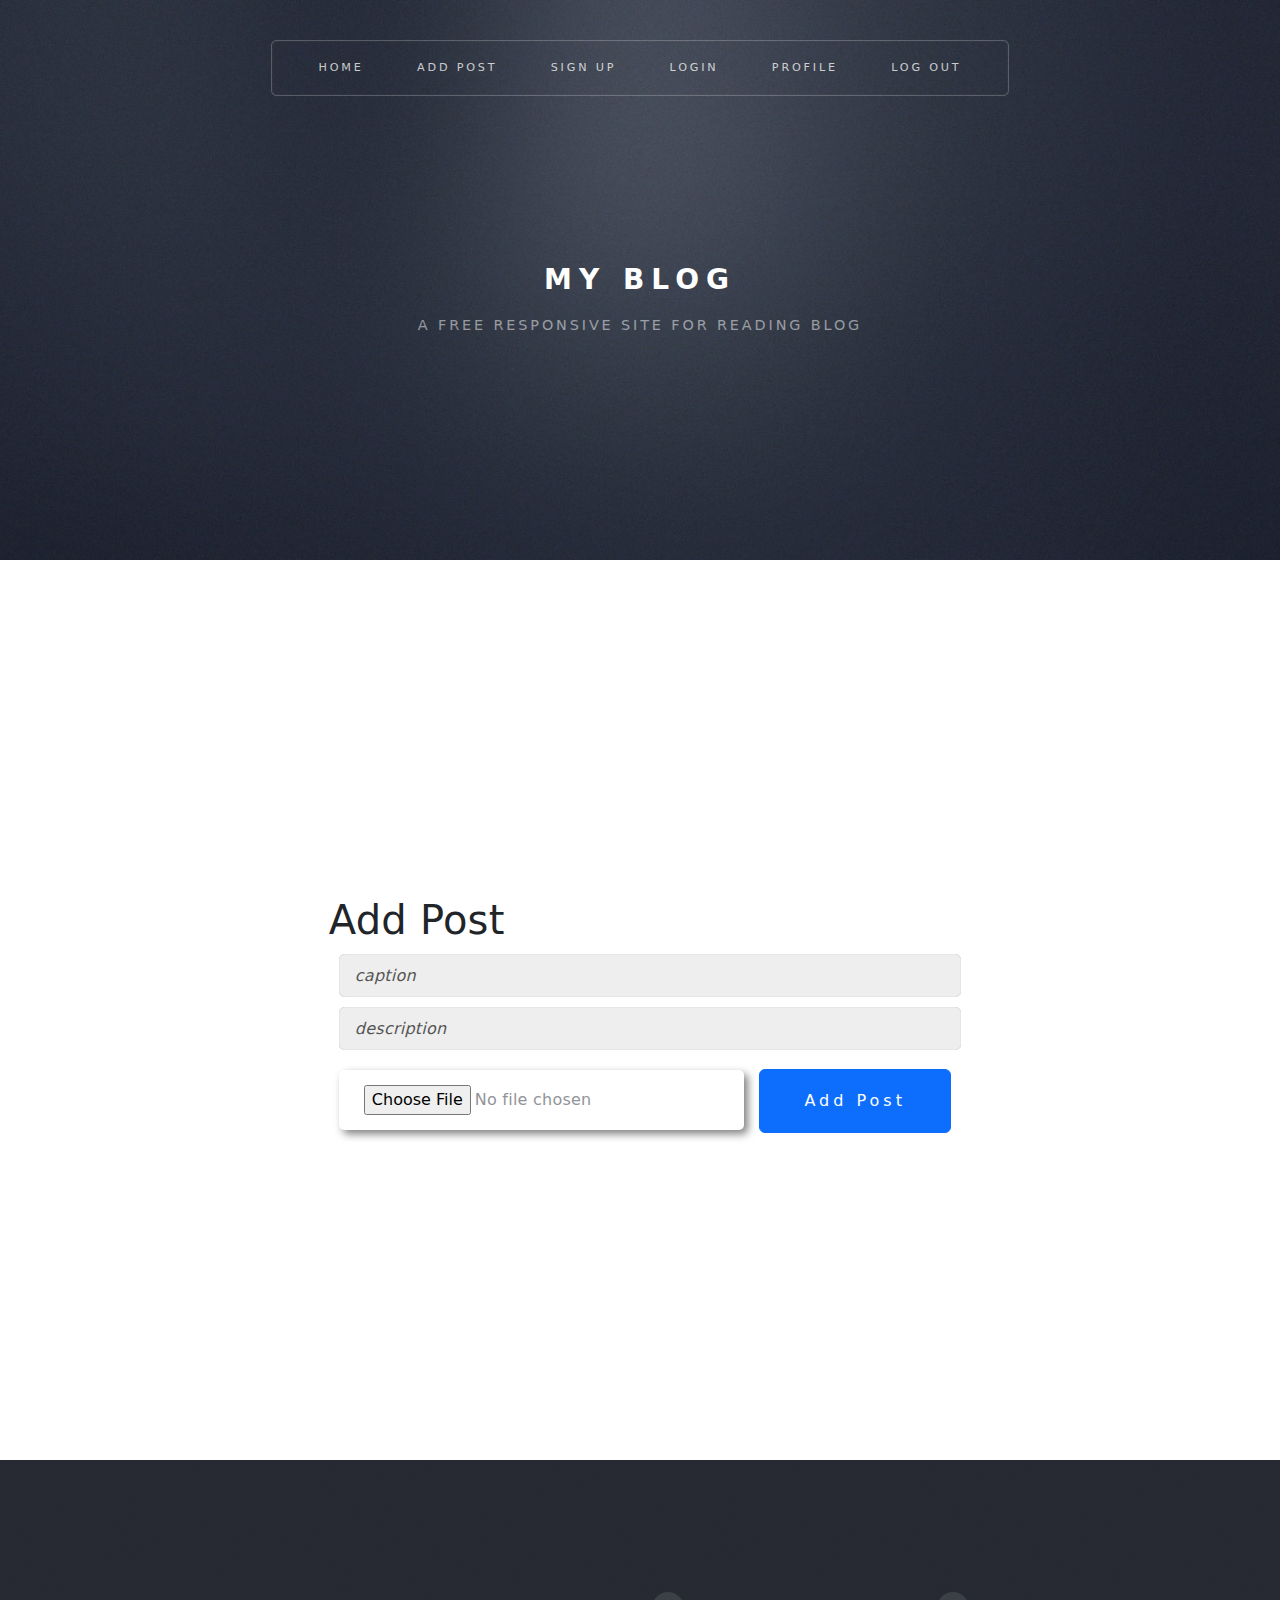
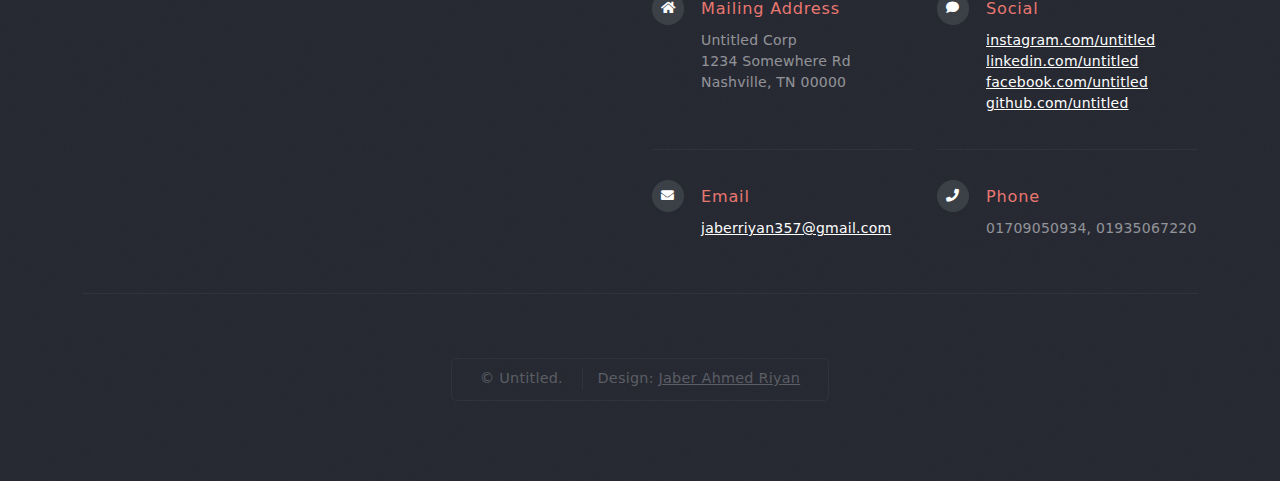
==== add_post.html @ 3e99bbb9 "changes" ====
<!DOCTYPE html>
<!--
	Escape Velocity by HTML5 UP
	html5up.net | @ajlkn
	Free for personal and commercial use under the CCA 3.0 license (html5up.net/license)
-->
<html>
  <head>
    <title>My Blog</title>
    <meta charset="utf-8" />
    <meta
      name="viewport"
      content="width=device-width, initial-scale=1, user-scalable=no"
    />
    <link rel="stylesheet" href="assets/css/main.css" />
    <link rel="icon" href="images/icon.png" />
    <link
      href="https://cdn.jsdelivr.net/npm/bootstrap@5/dist/css/bootstrap.min.css"
      rel="stylesheet"
      integrity="..."
    />
    <link rel="stylesheet" href="assets/css/login.css" />
  </head>
  <body class="homepage is-preload">
    <div id="page-wrapper">
      <!-- Header -->
      <section id="header" class="wrapper">
        <!-- Logo -->
        <div id="logo">
          <h1><a href="index.html">My Blog</a></h1>
          <p>A free responsive site For Reading blog</p>
        </div>

        <!-- Nav -->
        <!-- Nav -->
        <nav id="nav">
          <ul>
            <li class="current"><a href="index.html">Home</a></li>
            <li id="add-post-link"><a href="add_post.html">Add Post</a></li>
            <li id="signup-link"><a href="sign_up.html">Sign Up</a></li>
            <li id="login-link"><a href="./login.html">Login</a></li>
            <li id="login-link"><a href="./profile.html">Profile</a></li>
            <li id="logout-link"><a onclick="handlelogOu()" href="#">Log Out</a></li>
          </ul>
        </nav>
      </section>

      <div class="login-container">
        <div class="">
          <h1 class="title mt-5">Add Post</h1>
          <form action="">
            <input
              value=""
              id="caption"
              type="text"
              class="input"
              placeholder="caption"
              required
            />
            <input
              id="body"
              type="text"
              class="input"
              placeholder="description"
              required
              value=""
            />
            <input
              id="image"
              type="file"
              class="input"
              placeholder="post image"
              required
              value=""
            />
            <button onclick="add_post(event)" class="btn btn-primary">
                Add Post
            </button>
          </form>
        </div>
      </div>

      <!-- Footer -->
      <section id="footer" class="wrapper">
        <div class="container">
          <div class="row">
            <div class="col-6 col-12-medium"></div>
            <div class="col-6 col-12-medium">
              <!-- Contact -->
              <section class="feature-list small">
                <div class="row">
                  <div class="col-6 col-12-small">
                    <section>
                      <h3 class="icon solid fa-home">Mailing Address</h3>
                      <p>
                        Untitled Corp<br />
                        1234 Somewhere Rd<br />
                        Nashville, TN 00000
                      </p>
                    </section>
                  </div>
                  <div class="col-6 col-12-small">
                    <section>
                      <h3 class="icon solid fa-comment">Social</h3>
                      <p>
                        <a
                          target="_blank"
                          href="https://www.instagram.com/jaber_._riyan/"
                          >instagram.com/untitled</a
                        ><br />
                        <a
                          target="_blank"
                          href="https://www.linkedin.com/in/jaber-riyan-873329296/"
                          >linkedin.com/untitled</a
                        ><br />
                        <a
                          target="_blank"
                          href="https://web.facebook.com/profile.php?id=100072216951370"
                          >facebook.com/untitled</a
                        >
                        <a target="_blank" href="https://github.com/Jaber-riyan"
                          >github.com/untitled</a
                        >
                      </p>
                    </section>
                  </div>
                  <div class="col-6 col-12-small">
                    <section>
                      <h3 class="icon solid fa-envelope">Email</h3>
                      <p>
                        <a href="#">jaberriyan357@gmail.com</a>
                      </p>
                    </section>
                  </div>
                  <div class="col-6 col-12-small">
                    <section>
                      <h3 class="icon solid fa-phone">Phone</h3>
                      <p>01709050934, 01935067220</p>
                    </section>
                  </div>
                </div>
              </section>
            </div>
          </div>
          <div id="copyright">
            <ul>
              <li>&copy; Untitled.</li>
              <li>Design: <a href="">Jaber Ahmed Riyan</a></li>
            </ul>
          </div>
        </div>
      </section>
    </div>

    <!-- Scripts -->
    <script src="assets/js/jquery.min.js"></script>
    <script src="assets/js/jquery.dropotron.min.js"></script>
    <script src="assets/js/browser.min.js"></script>
    <script src="assets/js/breakpoints.min.js"></script>
    <script src="assets/js/util.js"></script>
    <script src="assets/js/main.js"></script>
    <script src="assets/js/app.js"></script>
    <script src="assets/js/logout.js"></script>
  </body>
</html>
---- assets/css/main.css ----
@import url("fontawesome-all.min.css");
@import url("https://fonts.googleapis.com/css?family=Source+Sans+Pro:400,400italic,700,900");

/*
	Escape Velocity by HTML5 UP
	html5up.net | @ajlkn
	Free for personal and commercial use under the CCA 3.0 license (html5up.net/license)
*/

html, body, div, span, applet, object,
iframe, h1, h2, h3, h4, h5, h6, p, blockquote,
pre, a, abbr, acronym, address, big, cite,
code, del, dfn, em, img, ins, kbd, q, s, samp,
small, strike, strong, sub, sup, tt, var, b,
u, i, center, dl, dt, dd, ol, ul, li, fieldset,
form, label, legend, table, caption, tbody,
tfoot, thead, tr, th, td, article, aside,
canvas, details, embed, figure, figcaption,
footer, header, hgroup, menu, nav, output, ruby,
section, summary, time, mark, audio, video {
	margin: 0;
	padding: 0;
	border: 0;
	font-size: 100%;
	font: inherit;
	vertical-align: baseline;}

article, aside, details, figcaption, figure,
footer, header, hgroup, menu, nav, section {
	display: block;}

body {
	line-height: 1;
}

ol, ul {
	list-style: none;
}

blockquote, q {
	quotes: none;
}

	blockquote:before, blockquote:after, q:before, q:after {
		content: '';
		content: none;
	}

table {
	border-collapse: collapse;
	border-spacing: 0;
}

body {
	-webkit-text-size-adjust: none;
}

mark {
	background-color: transparent;
	color: inherit;
}

input::-moz-focus-inner {
	border: 0;
	padding: 0;
}

input, select, textarea {
	-moz-appearance: none;
	-webkit-appearance: none;
	-ms-appearance: none;
	appearance: none;
}

/* Basic */

	@-ms-viewport {
		width: device-width;
	}

	html {
		box-sizing: border-box;
	}

	*, *:before, *:after {
		box-sizing: inherit;
	}

	body.is-preload *, body.is-preload *:before, body.is-preload *:after {
		-moz-animation: none !important;
		-webkit-animation: none !important;
		-ms-animation: none !important;
		animation: none !important;
		-moz-transition: none !important;
		-webkit-transition: none !important;
		-ms-transition: none !important;
		transition: none !important;
	}

	body, input, textarea, select {
		font-family: 'Source Sans Pro', sans-serif;
		font-weight: 400;
		color: #919499;
		font-size: 14pt;
		line-height: 1.75em;
		letter-spacing: 0.025em;
	}

	h1, h2, h3, h4, h5, h6 {
		font-weight: 700;
		color: #484d55;
	}

		h1 a, h2 a, h3 a, h4 a, h5 a, h6 a {
			color: inherit;
			text-decoration: none;
		}

	a {
		-moz-transition: color .25s ease-in-out;
		-webkit-transition: color .25s ease-in-out;
		-ms-transition: color .25s ease-in-out;
		transition: color .25s ease-in-out;
		text-decoration: underline;
		color: #717479;
	}

		a:hover {
			text-decoration: none;
		}

	strong, b {
		font-weight: 700;
		color: #484d55;
	}

	blockquote {
		border-left: solid 0.5em #ddd;
		padding: 1em 0 1em 2em;
		font-style: italic;
	}

	em, i {
		font-style: italic;
	}

	hr {
		border: 0;
		border-top: solid 1px #ddd;
		margin: 2em 0 2em 0;
	}

	sub {
		position: relative;
		top: 0.5em;
		font-size: 0.8em;
	}

	sup {
		position: relative;
		top: -0.5em;
		font-size: 0.8em;
	}

	.nobr {
		white-space: nowrap;
	}

	br.clear {
		clear: both;
	}

	p, ul, ol, dl, table, blockquote, form {
		margin-bottom: 2em;
	}

/* Container */

	.container {
		margin: 0 auto;
		max-width: 100%;
		width: 68em;
	}

		@media screen and (max-width: 1680px) {

			.container {
				width: 70em;
			}

		}

		@media screen and (max-width: 1280px) {

			.container {
				width: calc(100% - 100px);
			}

		}

		@media screen and (max-width: 980px) {

			.container {
				width: calc(100% - 100px);
			}

		}

		@media screen and (max-width: 736px) {

			.container {
				width: calc(100% - 40px);
			}

		}

/* Row */

	.row {
		display: flex;
		flex-wrap: wrap;
		box-sizing: border-box;
		align-items: stretch;
	}

		.row > * {
			box-sizing: border-box;
		}

		.row.gtr-uniform > * > :last-child {
			margin-bottom: 0;
		}

		.row.aln-left {
			justify-content: flex-start;
		}

		.row.aln-center {
			justify-content: center;
		}

		.row.aln-right {
			justify-content: flex-end;
		}

		.row.aln-top {
			align-items: flex-start;
		}

		.row.aln-middle {
			align-items: center;
		}

		.row.aln-bottom {
			align-items: flex-end;
		}

		.row > .imp {
			order: -1;
		}

		.row > .col-1 {
			width: 8.33333%;
		}

		.row > .off-1 {
			margin-left: 8.33333%;
		}

		.row > .col-2 {
			width: 16.66667%;
		}

		.row > .off-2 {
			margin-left: 16.66667%;
		}

		.row > .col-3 {
			width: 25%;
		}

		.row > .off-3 {
			margin-left: 25%;
		}

		.row > .col-4 {
			width: 33.33333%;
		}

		.row > .off-4 {
			margin-left: 33.33333%;
		}

		.row > .col-5 {
			width: 41.66667%;
		}

		.row > .off-5 {
			margin-left: 41.66667%;
		}

		.row > .col-6 {
			width: 50%;
		}

		.row > .off-6 {
			margin-left: 50%;
		}

		.row > .col-7 {
			width: 58.33333%;
		}

		.row > .off-7 {
			margin-left: 58.33333%;
		}

		.row > .col-8 {
			width: 66.66667%;
		}

		.row > .off-8 {
			margin-left: 66.66667%;
		}

		.row > .col-9 {
			width: 75%;
		}

		.row > .off-9 {
			margin-left: 75%;
		}

		.row > .col-10 {
			width: 83.33333%;
		}

		.row > .off-10 {
			margin-left: 83.33333%;
		}

		.row > .col-11 {
			width: 91.66667%;
		}

		.row > .off-11 {
			margin-left: 91.66667%;
		}

		.row > .col-12 {
			width: 100%;
		}

		.row > .off-12 {
			margin-left: 100%;
		}

		.row.gtr-0 {
			margin-top: 0px;
			margin-left: 0px;
		}

			.row.gtr-0 > * {
				padding: 0px 0 0 0px;
			}

			.row.gtr-0.gtr-uniform {
				margin-top: 0px;
			}

				.row.gtr-0.gtr-uniform > * {
					padding-top: 0px;
				}

		.row.gtr-25 {
			margin-top: -12.5px;
			margin-left: -12.5px;
		}

			.row.gtr-25 > * {
				padding: 12.5px 0 0 12.5px;
			}

			.row.gtr-25.gtr-uniform {
				margin-top: -12.5px;
			}

				.row.gtr-25.gtr-uniform > * {
					padding-top: 12.5px;
				}

		.row.gtr-50 {
			margin-top: -25px;
			margin-left: -25px;
		}

			.row.gtr-50 > * {
				padding: 25px 0 0 25px;
			}

			.row.gtr-50.gtr-uniform {
				margin-top: -25px;
			}

				.row.gtr-50.gtr-uniform > * {
					padding-top: 25px;
				}

		.row {
			margin-top: -50px;
			margin-left: -50px;
		}

			.row > * {
				padding: 50px 0 0 50px;
			}

			.row.gtr-uniform {
				margin-top: -50px;
			}

				.row.gtr-uniform > * {
					padding-top: 50px;
				}

		.row.gtr-150 {
			margin-top: -75px;
			margin-left: -75px;
		}

			.row.gtr-150 > * {
				padding: 75px 0 0 75px;
			}

			.row.gtr-150.gtr-uniform {
				margin-top: -75px;
			}

				.row.gtr-150.gtr-uniform > * {
					padding-top: 75px;
				}

		.row.gtr-200 {
			margin-top: -100px;
			margin-left: -100px;
		}

			.row.gtr-200 > * {
				padding: 100px 0 0 100px;
			}

			.row.gtr-200.gtr-uniform {
				margin-top: -100px;
			}

				.row.gtr-200.gtr-uniform > * {
					padding-top: 100px;
				}

		@media screen and (max-width: 1680px) {

			.row {
				display: flex;
				flex-wrap: wrap;
				box-sizing: border-box;
				align-items: stretch;
			}

				.row > * {
					box-sizing: border-box;
				}

				.row.gtr-uniform > * > :last-child {
					margin-bottom: 0;
				}

				.row.aln-left {
					justify-content: flex-start;
				}

				.row.aln-center {
					justify-content: center;
				}

				.row.aln-right {
					justify-content: flex-end;
				}

				.row.aln-top {
					align-items: flex-start;
				}

				.row.aln-middle {
					align-items: center;
				}

				.row.aln-bottom {
					align-items: flex-end;
				}

				.row > .imp-xlarge {
					order: -1;
				}

				.row > .col-1-xlarge {
					width: 8.33333%;
				}

				.row > .off-1-xlarge {
					margin-left: 8.33333%;
				}

				.row > .col-2-xlarge {
					width: 16.66667%;
				}

				.row > .off-2-xlarge {
					margin-left: 16.66667%;
				}

				.row > .col-3-xlarge {
					width: 25%;
				}

				.row > .off-3-xlarge {
					margin-left: 25%;
				}

				.row > .col-4-xlarge {
					width: 33.33333%;
				}

				.row > .off-4-xlarge {
					margin-left: 33.33333%;
				}

				.row > .col-5-xlarge {
					width: 41.66667%;
				}

				.row > .off-5-xlarge {
					margin-left: 41.66667%;
				}

				.row > .col-6-xlarge {
					width: 50%;
				}

				.row > .off-6-xlarge {
					margin-left: 50%;
				}

				.row > .col-7-xlarge {
					width: 58.33333%;
				}

				.row > .off-7-xlarge {
					margin-left: 58.33333%;
				}

				.row > .col-8-xlarge {
					width: 66.66667%;
				}

				.row > .off-8-xlarge {
					margin-left: 66.66667%;
				}

				.row > .col-9-xlarge {
					width: 75%;
				}

				.row > .off-9-xlarge {
					margin-left: 75%;
				}

				.row > .col-10-xlarge {
					width: 83.33333%;
				}

				.row > .off-10-xlarge {
					margin-left: 83.33333%;
				}

				.row > .col-11-xlarge {
					width: 91.66667%;
				}

				.row > .off-11-xlarge {
					margin-left: 91.66667%;
				}

				.row > .col-12-xlarge {
					width: 100%;
				}

				.row > .off-12-xlarge {
					margin-left: 100%;
				}

				.row.gtr-0 {
					margin-top: 0px;
					margin-left: 0px;
				}

					.row.gtr-0 > * {
						padding: 0px 0 0 0px;
					}

					.row.gtr-0.gtr-uniform {
						margin-top: 0px;
					}

						.row.gtr-0.gtr-uniform > * {
							padding-top: 0px;
						}

				.row.gtr-25 {
					margin-top: -12.5px;
					margin-left: -12.5px;
				}

					.row.gtr-25 > * {
						padding: 12.5px 0 0 12.5px;
					}

					.row.gtr-25.gtr-uniform {
						margin-top: -12.5px;
					}

						.row.gtr-25.gtr-uniform > * {
							padding-top: 12.5px;
						}

				.row.gtr-50 {
					margin-top: -25px;
					margin-left: -25px;
				}

					.row.gtr-50 > * {
						padding: 25px 0 0 25px;
					}

					.row.gtr-50.gtr-uniform {
						margin-top: -25px;
					}

						.row.gtr-50.gtr-uniform > * {
							padding-top: 25px;
						}

				.row {
					margin-top: -50px;
					margin-left: -50px;
				}

					.row > * {
						padding: 50px 0 0 50px;
					}

					.row.gtr-uniform {
						margin-top: -50px;
					}

						.row.gtr-uniform > * {
							padding-top: 50px;
						}

				.row.gtr-150 {
					margin-top: -75px;
					margin-left: -75px;
				}

					.row.gtr-150 > * {
						padding: 75px 0 0 75px;
					}

					.row.gtr-150.gtr-uniform {
						margin-top: -75px;
					}

						.row.gtr-150.gtr-uniform > * {
							padding-top: 75px;
						}

				.row.gtr-200 {
					margin-top: -100px;
					margin-left: -100px;
				}

					.row.gtr-200 > * {
						padding: 100px 0 0 100px;
					}

					.row.gtr-200.gtr-uniform {
						margin-top: -100px;
					}

						.row.gtr-200.gtr-uniform > * {
							padding-top: 100px;
						}

		}

		@media screen and (max-width: 1280px) {

			.row {
				display: flex;
				flex-wrap: wrap;
				box-sizing: border-box;
				align-items: stretch;
			}

				.row > * {
					box-sizing: border-box;
				}

				.row.gtr-uniform > * > :last-child {
					margin-bottom: 0;
				}

				.row.aln-left {
					justify-content: flex-start;
				}

				.row.aln-center {
					justify-content: center;
				}

				.row.aln-right {
					justify-content: flex-end;
				}

				.row.aln-top {
					align-items: flex-start;
				}

				.row.aln-middle {
					align-items: center;
				}

				.row.aln-bottom {
					align-items: flex-end;
				}

				.row > .imp-large {
					order: -1;
				}

				.row > .col-1-large {
					width: 8.33333%;
				}

				.row > .off-1-large {
					margin-left: 8.33333%;
				}

				.row > .col-2-large {
					width: 16.66667%;
				}

				.row > .off-2-large {
					margin-left: 16.66667%;
				}

				.row > .col-3-large {
					width: 25%;
				}

				.row > .off-3-large {
					margin-left: 25%;
				}

				.row > .col-4-large {
					width: 33.33333%;
				}

				.row > .off-4-large {
					margin-left: 33.33333%;
				}

				.row > .col-5-large {
					width: 41.66667%;
				}

				.row > .off-5-large {
					margin-left: 41.66667%;
				}

				.row > .col-6-large {
					width: 50%;
				}

				.row > .off-6-large {
					margin-left: 50%;
				}

				.row > .col-7-large {
					width: 58.33333%;
				}

				.row > .off-7-large {
					margin-left: 58.33333%;
				}

				.row > .col-8-large {
					width: 66.66667%;
				}

				.row > .off-8-large {
					margin-left: 66.66667%;
				}

				.row > .col-9-large {
					width: 75%;
				}

				.row > .off-9-large {
					margin-left: 75%;
				}

				.row > .col-10-large {
					width: 83.33333%;
				}

				.row > .off-10-large {
					margin-left: 83.33333%;
				}

				.row > .col-11-large {
					width: 91.66667%;
				}

				.row > .off-11-large {
					margin-left: 91.66667%;
				}

				.row > .col-12-large {
					width: 100%;
				}

				.row > .off-12-large {
					margin-left: 100%;
				}

				.row.gtr-0 {
					margin-top: 0px;
					margin-left: 0px;
				}

					.row.gtr-0 > * {
						padding: 0px 0 0 0px;
					}

					.row.gtr-0.gtr-uniform {
						margin-top: 0px;
					}

						.row.gtr-0.gtr-uniform > * {
							padding-top: 0px;
						}

				.row.gtr-25 {
					margin-top: -8.75px;
					margin-left: -8.75px;
				}

					.row.gtr-25 > * {
						padding: 8.75px 0 0 8.75px;
					}

					.row.gtr-25.gtr-uniform {
						margin-top: -8.75px;
					}

						.row.gtr-25.gtr-uniform > * {
							padding-top: 8.75px;
						}

				.row.gtr-50 {
					margin-top: -17.5px;
					margin-left: -17.5px;
				}

					.row.gtr-50 > * {
						padding: 17.5px 0 0 17.5px;
					}

					.row.gtr-50.gtr-uniform {
						margin-top: -17.5px;
					}

						.row.gtr-50.gtr-uniform > * {
							padding-top: 17.5px;
						}

				.row {
					margin-top: -35px;
					margin-left: -35px;
				}

					.row > * {
						padding: 35px 0 0 35px;
					}

					.row.gtr-uniform {
						margin-top: -35px;
					}

						.row.gtr-uniform > * {
							padding-top: 35px;
						}

				.row.gtr-150 {
					margin-top: -52.5px;
					margin-left: -52.5px;
				}

					.row.gtr-150 > * {
						padding: 52.5px 0 0 52.5px;
					}

					.row.gtr-150.gtr-uniform {
						margin-top: -52.5px;
					}

						.row.gtr-150.gtr-uniform > * {
							padding-top: 52.5px;
						}

				.row.gtr-200 {
					margin-top: -70px;
					margin-left: -70px;
				}

					.row.gtr-200 > * {
						padding: 70px 0 0 70px;
					}

					.row.gtr-200.gtr-uniform {
						margin-top: -70px;
					}

						.row.gtr-200.gtr-uniform > * {
							padding-top: 70px;
						}

		}

		@media screen and (max-width: 980px) {

			.row {
				display: flex;
				flex-wrap: wrap;
				box-sizing: border-box;
				align-items: stretch;
			}

				.row > * {
					box-sizing: border-box;
				}

				.row.gtr-uniform > * > :last-child {
					margin-bottom: 0;
				}

				.row.aln-left {
					justify-content: flex-start;
				}

				.row.aln-center {
					justify-content: center;
				}

				.row.aln-right {
					justify-content: flex-end;
				}

				.row.aln-top {
					align-items: flex-start;
				}

				.row.aln-middle {
					align-items: center;
				}

				.row.aln-bottom {
					align-items: flex-end;
				}

				.row > .imp-medium {
					order: -1;
				}

				.row > .col-1-medium {
					width: 8.33333%;
				}

				.row > .off-1-medium {
					margin-left: 8.33333%;
				}

				.row > .col-2-medium {
					width: 16.66667%;
				}

				.row > .off-2-medium {
					margin-left: 16.66667%;
				}

				.row > .col-3-medium {
					width: 25%;
				}

				.row > .off-3-medium {
					margin-left: 25%;
				}

				.row > .col-4-medium {
					width: 33.33333%;
				}

				.row > .off-4-medium {
					margin-left: 33.33333%;
				}

				.row > .col-5-medium {
					width: 41.66667%;
				}

				.row > .off-5-medium {
					margin-left: 41.66667%;
				}

				.row > .col-6-medium {
					width: 50%;
				}

				.row > .off-6-medium {
					margin-left: 50%;
				}

				.row > .col-7-medium {
					width: 58.33333%;
				}

				.row > .off-7-medium {
					margin-left: 58.33333%;
				}

				.row > .col-8-medium {
					width: 66.66667%;
				}

				.row > .off-8-medium {
					margin-left: 66.66667%;
				}

				.row > .col-9-medium {
					width: 75%;
				}

				.row > .off-9-medium {
					margin-left: 75%;
				}

				.row > .col-10-medium {
					width: 83.33333%;
				}

				.row > .off-10-medium {
					margin-left: 83.33333%;
				}

				.row > .col-11-medium {
					width: 91.66667%;
				}

				.row > .off-11-medium {
					margin-left: 91.66667%;
				}

				.row > .col-12-medium {
					width: 100%;
				}

				.row > .off-12-medium {
					margin-left: 100%;
				}

				.row.gtr-0 {
					margin-top: 0px;
					margin-left: 0px;
				}

					.row.gtr-0 > * {
						padding: 0px 0 0 0px;
					}

					.row.gtr-0.gtr-uniform {
						margin-top: 0px;
					}

						.row.gtr-0.gtr-uniform > * {
							padding-top: 0px;
						}

				.row.gtr-25 {
					margin-top: -12.5px;
					margin-left: -12.5px;
				}

					.row.gtr-25 > * {
						padding: 12.5px 0 0 12.5px;
					}

					.row.gtr-25.gtr-uniform {
						margin-top: -12.5px;
					}

						.row.gtr-25.gtr-uniform > * {
							padding-top: 12.5px;
						}

				.row.gtr-50 {
					margin-top: -25px;
					margin-left: -25px;
				}

					.row.gtr-50 > * {
						padding: 25px 0 0 25px;
					}

					.row.gtr-50.gtr-uniform {
						margin-top: -25px;
					}

						.row.gtr-50.gtr-uniform > * {
							padding-top: 25px;
						}

				.row {
					margin-top: -50px;
					margin-left: -50px;
				}

					.row > * {
						padding: 50px 0 0 50px;
					}

					.row.gtr-uniform {
						margin-top: -50px;
					}

						.row.gtr-uniform > * {
							padding-top: 50px;
						}

				.row.gtr-150 {
					margin-top: -75px;
					margin-left: -75px;
				}

					.row.gtr-150 > * {
						padding: 75px 0 0 75px;
					}

					.row.gtr-150.gtr-uniform {
						margin-top: -75px;
					}

						.row.gtr-150.gtr-uniform > * {
							padding-top: 75px;
						}

				.row.gtr-200 {
					margin-top: -100px;
					margin-left: -100px;
				}

					.row.gtr-200 > * {
						padding: 100px 0 0 100px;
					}

					.row.gtr-200.gtr-uniform {
						margin-top: -100px;
					}

						.row.gtr-200.gtr-uniform > * {
							padding-top: 100px;
						}

		}

		@media screen and (max-width: 736px) {

			.row {
				display: flex;
				flex-wrap: wrap;
				box-sizing: border-box;
				align-items: stretch;
			}

				.row > * {
					box-sizing: border-box;
				}

				.row.gtr-uniform > * > :last-child {
					margin-bottom: 0;
				}

				.row.aln-left {
					justify-content: flex-start;
				}

				.row.aln-center {
					justify-content: center;
				}

				.row.aln-right {
					justify-content: flex-end;
				}

				.row.aln-top {
					align-items: flex-start;
				}

				.row.aln-middle {
					align-items: center;
				}

				.row.aln-bottom {
					align-items: flex-end;
				}

				.row > .imp-small {
					order: -1;
				}

				.row > .col-1-small {
					width: 8.33333%;
				}

				.row > .off-1-small {
					margin-left: 8.33333%;
				}

				.row > .col-2-small {
					width: 16.66667%;
				}

				.row > .off-2-small {
					margin-left: 16.66667%;
				}

				.row > .col-3-small {
					width: 25%;
				}

				.row > .off-3-small {
					margin-left: 25%;
				}

				.row > .col-4-small {
					width: 33.33333%;
				}

				.row > .off-4-small {
					margin-left: 33.33333%;
				}

				.row > .col-5-small {
					width: 41.66667%;
				}

				.row > .off-5-small {
					margin-left: 41.66667%;
				}

				.row > .col-6-small {
					width: 50%;
				}

				.row > .off-6-small {
					margin-left: 50%;
				}

				.row > .col-7-small {
					width: 58.33333%;
				}

				.row > .off-7-small {
					margin-left: 58.33333%;
				}

				.row > .col-8-small {
					width: 66.66667%;
				}

				.row > .off-8-small {
					margin-left: 66.66667%;
				}

				.row > .col-9-small {
					width: 75%;
				}

				.row > .off-9-small {
					margin-left: 75%;
				}

				.row > .col-10-small {
					width: 83.33333%;
				}

				.row > .off-10-small {
					margin-left: 83.33333%;
				}

				.row > .col-11-small {
					width: 91.66667%;
				}

				.row > .off-11-small {
					margin-left: 91.66667%;
				}

				.row > .col-12-small {
					width: 100%;
				}

				.row > .off-12-small {
					margin-left: 100%;
				}

				.row.gtr-0 {
					margin-top: 0px;
					margin-left: 0px;
				}

					.row.gtr-0 > * {
						padding: 0px 0 0 0px;
					}

					.row.gtr-0.gtr-uniform {
						margin-top: 0px;
					}

						.row.gtr-0.gtr-uniform > * {
							padding-top: 0px;
						}

				.row.gtr-25 {
					margin-top: -7.5px;
					margin-left: -7.5px;
				}

					.row.gtr-25 > * {
						padding: 7.5px 0 0 7.5px;
					}

					.row.gtr-25.gtr-uniform {
						margin-top: -7.5px;
					}

						.row.gtr-25.gtr-uniform > * {
							padding-top: 7.5px;
						}

				.row.gtr-50 {
					margin-top: -15px;
					margin-left: -15px;
				}

					.row.gtr-50 > * {
						padding: 15px 0 0 15px;
					}

					.row.gtr-50.gtr-uniform {
						margin-top: -15px;
					}

						.row.gtr-50.gtr-uniform > * {
							padding-top: 15px;
						}

				.row {
					margin-top: -30px;
					margin-left: -30px;
				}

					.row > * {
						padding: 30px 0 0 30px;
					}

					.row.gtr-uniform {
						margin-top: -30px;
					}

						.row.gtr-uniform > * {
							padding-top: 30px;
						}

				.row.gtr-150 {
					margin-top: -45px;
					margin-left: -45px;
				}

					.row.gtr-150 > * {
						padding: 45px 0 0 45px;
					}

					.row.gtr-150.gtr-uniform {
						margin-top: -45px;
					}

						.row.gtr-150.gtr-uniform > * {
							padding-top: 45px;
						}

				.row.gtr-200 {
					margin-top: -60px;
					margin-left: -60px;
				}

					.row.gtr-200 > * {
						padding: 60px 0 0 60px;
					}

					.row.gtr-200.gtr-uniform {
						margin-top: -60px;
					}

						.row.gtr-200.gtr-uniform > * {
							padding-top: 60px;
						}

		}

/* Section/Article */

	section,
	article {
		margin: 0 0 4em 0;
	}

	section > :last-child,
	article > :last-child,
	section:last-child,
	article:last-child {
		margin-bottom: 0;
	}

	header.style1 {
		text-align: center;
		padding: 3em 0 3em 0;
	}

		header.style1 h2 {
			font-weight: 700;
			font-size: 2em;
			letter-spacing: 0.075em;
			line-height: 1.5em;
		}

		header.style1 p {
			color: #b1b4b9;
			display: block;
			margin: 1.15em 0 0 0;
			font-size: 1.3em;
			letter-spacing: 0.075em;
			line-height: 1.5em;
		}

/* Table */

	table {
		width: 100%;
	}

		table.default {
			width: 100%;
		}

			table.default tbody tr:nth-child(2n+2) {
				background: #f4f4f4;
			}

			table.default td {
				padding: 0.5em 1em 0.5em 1em;
			}

			table.default th {
				text-align: left;
				font-weight: 400;
				padding: 0.5em 1em 0.5em 1em;
			}

			table.default thead {
				background: #484d55;
				color: #fff;
			}

			table.default tfoot {
				background: #eee;
			}

/* Form */

	form label {
		display: block;
		font-weight: 700;
		color: #484d55;
		margin: 0.25em 0 0.5em 0;
	}

	form input[type="text"],
	form input[type="email"],
	form input[type="password"],
	form select,
	form textarea {
		-moz-transition: all .25s ease-in-out;
		-webkit-transition: all .25s ease-in-out;
		-ms-transition: all .25s ease-in-out;
		transition: all .25s ease-in-out;
		-webkit-appearance: none;
		display: block;
		border: 0;
		background: #eee;
		box-shadow: inset 0px 0px 1px 0px #a0a1a7;
		border-radius: 0.35em;
		width: 100%;
		padding: 0.75em 1em 0.75em 1em;
	}

		form input[type="text"]:focus,
		form input[type="email"]:focus,
		form input[type="password"]:focus,
		form select:focus,
		form textarea:focus {
			background: #f8f8f8;
		}

	form input[type="text"],
	form input[type="email"]
	input[type="password"] {
		line-height: 1em;
	}

	form select {
		line-height: 1em;
	}

	form textarea {
		min-height: 8em;
	}

	form ul.actions {
		margin-top: 0;
	}

	form ::-webkit-input-placeholder {
		color: #555 !important;
		font-style: italic;
		line-height: 1.35em;
	}

	form :-moz-placeholder {
		color: #555 !important;
		font-style: italic;
	}

	form ::-moz-placeholder {
		color: #555 !important;
		font-style: italic;
	}

	form :-ms-input-placeholder {
		color: #555 !important;
		font-style: italic;
	}

	form ::-moz-focus-inner {
		border: 0;
	}

/* Image */

	.image {
		display: inline-block;
	}

		.image img {
			display: block;
			width: 100%;
		}

		.image.fit {
			display: block;
			width: 100%;
		}

		.image.left {
			float: left;
			margin: 0 2em 2em 0;
		}

		.image.centered {
			display: block;
			margin: 0 0 2em 0;
		}

			.image.centered img {
				margin: 0 auto;
				width: auto;
			}

		.image.featured {
			display: block;
			width: 50%;
			height: 50%;
			margin: auto;
		}
		.image.featuredd {
			display: block;
			width: 100%;
			height: 100%;
			margin: auto;
		}

/* Button */

	input[type="button"],
	input[type="submit"],
	input[type="reset"],
	button,
	.button {
		-moz-transition: all .25s ease-in-out;
		-webkit-transition: all .25s ease-in-out;
		-ms-transition: all .25s ease-in-out;
		transition: all .25s ease-in-out;
		display: inline-block;
		background: #444;
		text-align: center;
		text-transform: uppercase;
		font-weight: 700;
		letter-spacing: 0.25em;
		text-decoration: none;
		border-radius: 0.35em;
		border: 0;
		outline: 0;
		cursor: pointer;
		padding: 0 2.25em 0 2.25em;
		font-size: 0.9em;
		min-width: 12em;
		height: 4em;
		line-height: 4em;
	}

		input[type="button"]:hover,
		input[type="submit"]:hover,
		input[type="reset"]:hover,
		button:hover,
		.button:hover {
			background-color: #f98780;
		}

		input[type="button"].large,
		input[type="submit"].large,
		input[type="reset"].large,
		button.large,
		.button.large {
			font-size: 1em;
			min-width: 14em;
		}

		input[type="button"].style1,
		input[type="submit"].style1,
		input[type="reset"].style1,
		button.style1,
		.button.style1 {
			background: #e97770 url("images/overlay.png");
			color: #fff;
		}

			input[type="button"].style1:hover,
			input[type="submit"].style1:hover,
			input[type="reset"].style1:hover,
			button.style1:hover,
			.button.style1:hover {
				background-color: #f98780;
			}

			input[type="button"].style1:active,
			input[type="submit"].style1:active,
			input[type="reset"].style1:active,
			button.style1:active,
			.button.style1:active {
				background-color: #d96760;
			}

		input[type="button"].style2,
		input[type="submit"].style2,
		input[type="reset"].style2,
		button.style2,
		.button.style2 {
			background: none;
			color: #606167;
			box-shadow: inset 0px 0px 2px 0px #a0a1a7;
		}

			input[type="button"].style2:hover,
			input[type="submit"].style2:hover,
			input[type="reset"].style2:hover,
			button.style2:hover,
			.button.style2:hover {
				box-shadow: inset 0px 0px 2px 0px #606167;
			}

			input[type="button"].style2:active,
			input[type="submit"].style2:active,
			input[type="reset"].style2:active,
			button.style2:active,
			.button.style2:active {
				box-shadow: inset 0px 0px 2px 0px #202127;
			}

		input[type="button"].style3,
		input[type="submit"].style3,
		input[type="reset"].style3,
		button.style3,
		.button.style3 {
			background: #2f333b url("images/overlay.png");
			color: #fff;
		}

			input[type="button"].style3:hover,
			input[type="submit"].style3:hover,
			input[type="reset"].style3:hover,
			button.style3:hover,
			.button.style3:hover {
				background-color: #3f434b;
			}

			input[type="button"].style3:active,
			input[type="submit"].style3:active,
			input[type="reset"].style3:active,
			button.style3:active,
			.button.style3:active {
				background-color: #1f232b;
			}

/* List */

	ul {
		list-style: disc;
		padding-left: 1em;
	}

		ul li {
			padding-left: 0.5em;
		}

		ul.style2 {
			list-style: none;
			padding-left: 0;
		}

			ul.style2 li {
				border-top: solid 1px #eee;
				padding: 1.5em 0 0 0;
				margin: 1.5em 0 0 0;
			}

				ul.style2 li:first-child {
					border-top: 0;
					padding-top: 0;
					margin-top: 0;
				}

		ul.style3 {
			list-style: none;
			padding-left: 0;
		}

			ul.style3 li {
				border-top: solid 1px #eee;
				padding: 0.5em 0 0 0;
				margin: 0.5em 0 0 0;
			}

				ul.style3 li:first-child {
					border-top: 0;
					padding-top: 0;
					margin-top: 0;
				}

	ol {
		list-style: decimal;
		padding-left: 1.25em;
	}

		ol li {
			padding-left: 0.25em;
		}

/* Actions */

	ul.actions {
		list-style: none;
		padding-left: 0;
		margin: 3em 0 0 0;
	}

		ul.actions li {
			display: inline-block;
			margin: 0 0.75em 0 0.75em;
			padding-left: 0;
		}

			ul.actions li:first-child {
				margin-left: 0;
			}

			ul.actions li:last-child {
				margin-right: 0;
			}

		ul.actions.special {
			text-align: center;
		}

/* Feature List */

	.feature-list {
		max-width: 58em;
		margin-left: auto;
		margin-right: auto;
		position: relative;
		top: 0.75em;
	}

		.feature-list section {
			border-top: solid 1px #eee;
			padding-top: 3em;
			padding-left: 5em;
			position: relative;
		}

		@media screen and (min-width: 981px) {

			.feature-list > .row > :nth-child(-n + 2) > section {
				border-top: 0;
				padding-top: 0;
			}

		}

		.feature-list h3 {
			color: #e97770 !important;
			margin: -0.35em 0 0.75em 0;
			font-size: 1.15em;
			letter-spacing: 0.05em;
		}

			.feature-list h3:before {
				display: block;
				color: #fff;
				background: #2f333b url("images/overlay.png");
				border-radius: 2.5em;
				text-align: center;
				width: 2.5em;
				height: 2.5em;
				line-height: 2.5em;
				margin-right: 0.75em;
				position: absolute;
				left: 0;
				margin-top: -0.5em;
			}

		.feature-list.small section {
			padding-left: 3.5em;
		}

		.feature-list.small h3:before {
			font-size: 0.8em;
		}

/* Icons */

	.icon {
		text-decoration: none;
		text-decoration: none;
	}

		.icon:before {
			-moz-osx-font-smoothing: grayscale;
			-webkit-font-smoothing: antialiased;
			display: inline-block;
			font-style: normal;
			font-variant: normal;
			text-rendering: auto;
			line-height: 1;
			text-transform: none !important;
			font-family: 'Font Awesome 5 Free';
			font-weight: 400;
		}

		.icon:before {
			line-height: inherit;
			font-size: 1.25em;
		}

		.icon > .label {
			display: none;
		}

		.icon.solid:before {
			font-weight: 900;
		}

		.icon.brands:before {
			font-family: 'Font Awesome 5 Brands';
		}

/* Box */

	.box header {
		margin: 0 0 1.5em 0;
	}

		.box header.style1 {
			position: relative;
			margin: -0.5em 0 0 0;
			padding-top: 0;
		}

	.box h2 {
		margin: 0 0 0.75em 0;
		font-size: 1.15em;
		letter-spacing: 0.05em;
	}

	.box h3 {
		margin: 0 0 0.5em 0;
		font-size: 1em;
		font-weight: 600;
		letter-spacing: 0.05em;
	}

	.box.post-excerpt .image.left {
		position: relative;
		top: 0.5em;
		width: 5em;
	}

	.box.post-excerpt h3, .box.post-excerpt p {
		margin-left: 7em;
	}

/* Wrapper */

	.wrapper {
		position: relative;
		padding: 6em 0 9em 0;
	}

		.wrapper .title {
			position: absolute;
			top: 0;
			left: 50%;
			text-align: center;
			text-transform: uppercase;
			display: block;
			font-weight: 700;
			letter-spacing: 0.25em;
			font-size: 0.9em;
			width: 25em;
			height: 3.25em;
			top: -3.25em;
			line-height: 3.25em;
			margin-bottom: -3.25em;
			margin-left: -12.5em;
			padding-top: 0.5em;
		}

			.wrapper .title:before {
				content: '';
				position: absolute;
				bottom: -38px;
				left: -35px;
				width: 35px;
				height: 38px;
				background: url("images/shadow.png");
			}

			.wrapper .title:after {
				-moz-transform: scaleX(-1);
				-webkit-transform: scaleX(-1);
				-ms-transform: scaleX(-1);
				transform: scaleX(-1);
				content: '';
				position: absolute;
				bottom: -38px;
				right: -35px;
				width: 35px;
				height: 38px;
				background: url("images/shadow.png");
			}

		.wrapper.style1 {
			background: #e97770 url("images/overlay.png");
			color: #eee;
			color: rgba(255, 255, 255, 0.75);
		}

			.wrapper.style1 .title {
				background: #e97770 url("images/overlay.png");
				color: #fff;
			}

			.wrapper.style1 h1, .wrapper.style1 h2, .wrapper.style1 h3, .wrapper.style1 h4, .wrapper.style1 h5, .wrapper.style1 h6, .wrapper.style1 strong, .wrapper.style1 b, .wrapper.style1 a {
				color: #fff;
			}

		.wrapper.style2 {
			background: #fff;
		}

			.wrapper.style2 .title {
				background: #fff;
				color: #484d55;
			}

		.wrapper.style3 {
			background: #f3f3f3 url("images/overlay.png");
		}

			.wrapper.style3 .title {
				background: #f3f3f3 url("images/overlay.png");
				color: #484d55;
			}

			.wrapper.style3 .image {
				border: solid 10px #fff;
			}

/* Page Wrapper */

	#page-wrapper > section {
		margin-bottom: 0;
	}

/* Header */

	#header {
		display: -moz-flex;
		display: -webkit-flex;
		display: -ms-flex;
		display: flex;
		-moz-align-items: center;
		-webkit-align-items: center;
		-ms-align-items: center;
		align-items: center;
		-moz-justify-content: center;
		-webkit-justify-content: center;
		-ms-justify-content: center;
		justify-content: center;
		position: relative;
		height: 24em;
		background: url("../../images/banner.jpg") center center;
		background-size: cover;
		padding: 0;
	}

		#header:before {
			content: '';
			position: absolute;
			top: 0;
			left: 0;
			width: 100%;
			height: 100%;
			background: url("images/overlay.png");
		}

		.homepage #header {
			height: 35em;
		}

/* Logo */

	#logo {
		width: 100%;
		text-align: center;
		position: relative;
		top: 1.5em;
	}

		#logo h1 {
			font-weight: 900;
			text-transform: uppercase;
			color: #fff;
			font-size: 2em;
			letter-spacing: 0.25em;
		}

		#logo p {
			color: #eee;
			color: rgba(255, 255, 255, 0.5);
			text-transform: uppercase;
			margin: 1.25em 0 0 0;
			display: block;
			letter-spacing: 0.2em;
			font-size: 0.9em;
		}

/* Nav */

	#nav {
		position: absolute;
		display: block;
		top: 2.5em;
		left: 0;
		width: 100%;
		text-align: center;
	}

		#nav > ul {
			display: inline-block;
			border-radius: 0.35em;
			box-shadow: inset 0px 0px 1px 1px rgba(255, 255, 255, 0.25);
			padding: 0 1.5em 0 1.5em;
		}

			#nav > ul > li {
				display: inline-block;
				text-align: center;
				padding: 0 1.5em 0 1.5em;
			}

				#nav > ul > li > ul {
					display: none;
				}

				#nav > ul > li > a, #nav > ul > li > span {
					display: block;
					color: #eee;
					color: rgba(255, 255, 255, 0.75);
					text-transform: uppercase;
					text-decoration: none;
					font-size: 0.7em;
					letter-spacing: 0.25em;
					height: 5em;
					line-height: 5em;
					-moz-transition: all .25s ease-in-out;
					-webkit-transition: all .25s ease-in-out;
					-o-transition: all .25s ease-in-out;
					-ms-transition: all .25s ease-in-out;
					transition: all .25s ease-in-out;
					outline: 0;
				}

				#nav > ul > li:hover > a {
					color: #fff;
				}

				#nav > ul > li.active > a, #nav > ul > li.active > span {
					color: #fff;
				}

	.dropotron {
		background: #222835 url("images/overlay.png");
		background-color: rgba(44, 50, 63, 0.925);
		padding: 1.25em 1em 1.25em 1em;
		border-radius: 0.35em;
		box-shadow: inset 0px 0px 1px 1px rgba(255, 255, 255, 0.25);
		min-width: 12em;
		text-align: left;
		margin-top: -1.25em;
		margin-left: -1px;
		list-style: none;
	}

		.dropotron.level-0 {
			margin-top: -1px;
			margin-left: 0;
			border-top-left-radius: 0;
			border-top-right-radius: 0;
		}

		.dropotron a, .dropotron span {
			-moz-transition: all .25s ease-in-out;
			-webkit-transition: all .25s ease-in-out;
			-ms-transition: all .25s ease-in-out;
			transition: all .25s ease-in-out;
			display: block;
			color: #eee;
			color: rgba(255, 255, 255, 0.75);
			text-transform: uppercase;
			text-decoration: none;
			font-size: 0.7em;
			letter-spacing: 0.25em;
			border-top: solid 1px rgba(255, 255, 255, 0.15);
			line-height: 3em;
		}

		.dropotron li {
			padding-left: 0;
		}

			.dropotron li:first-child a, .dropotron li:first-child span {
				border-top: 0;
			}

			.dropotron li:hover > a, .dropotron li:hover > span {
				color: #fff;
			}

/* Intro */

	#intro {
		padding-bottom: 8em;
		text-align: center;
	}

		#intro p.style1 {
			font-size: 1.5em;
			letter-spacing: 0.075em;
		}

		#intro p.style2 {
			font-weight: 700;
			color: #fff;
			border-radius: 0.35em;
			box-shadow: inset 0px 0px 1px 1px rgba(255, 255, 255, 0.25);
			font-size: 2.75em;
			letter-spacing: 0.075em;
			line-height: 1.35em;
			padding: 1em 0 1em 0;
			margin-bottom: 1em;
		}

			#intro p.style2 a {
				color: inherit;
				text-decoration: none;
			}

		#intro p.style3 {
			font-size: 1.1em;
			width: 48em;
			margin: 0 auto;
		}

/* Features */

	#features header.style1 {
		padding-bottom: 5em;
	}

	#features ul.actions {
		margin-top: 5em;
	}

/* Highlights */

	#highlights .highlight {
		text-align: center;
	}

		#highlights .highlight h3 {
			color: #e97770;
			margin: 0 0 0.75em 0;
			font-size: 1.15em;
			letter-spacing: 0.05em;
		}

/* Main */

/* Footer */

	#footer {
		background: #282b34 url("images/overlay.png");
		color: #eee;
		color: rgba(255, 255, 255, 0.5);
		padding-bottom: 6em;
	}

		#footer h1, #footer h2, #footer h3, #footer h4, #footer h5, #footer h6, #footer strong, #footer b, #footer a {
			color: #fff;
		}

		#footer hr {
			border-top-color: #333;
			border-top-color: rgba(255, 255, 255, 0.05);
		}

		#footer form input[type="text"],
		#footer form input[type="email"],
		#footer form input[type="password"],
		#footer form select,
		#footer form textarea {
			background: #ccc;
			box-shadow: none;
		}

			#footer form input[type="text"]:focus,
			#footer form input[type="email"]:focus,
			#footer form input[type="password"]:focus,
			#footer form select:focus,
			#footer form textarea:focus {
				background: #fff;
			}

		#footer input[type="button"],
		#footer input[type="submit"],
		#footer input[type="reset"],
		#footer button,
		#footer .button {
			color: #fff;
			box-shadow: inset 0px 0px 2px 0px rgba(255, 255, 255, 0.5);
		}

			#footer input[type="button"]:hover,
			#footer input[type="submit"]:hover,
			#footer input[type="reset"]:hover,
			#footer button:hover,
			#footer .button:hover {
				color: #fff;
				box-shadow: inset 0px 0px 2px 0px rgba(255, 255, 255, 0.65);
			}

			#footer input[type="button"]:active,
			#footer input[type="submit"]:active,
			#footer input[type="reset"]:active,
			#footer button:active,
			#footer .button:active {
				box-shadow: inset 0px 0px 2px 0px rgba(255, 255, 255, 0.75);
			}

			#footer input[type="button"].style2:active,
			#footer input[type="submit"].style2:active,
			#footer input[type="reset"].style2:active,
			#footer button.style2:active,
			#footer .button.style2:active {
				box-shadow: inset 0px 0px 2px 0px rgba(255, 255, 255, 0.75);
			}

		#footer .title {
			background: #282b34 url("images/overlay.png");
			color: #eee;
		}

		#footer header.style1 {
			padding-bottom: 6em;
			margin-bottom: 6em;
			border-bottom: solid 1px rgba(255, 255, 255, 0.05);
		}

			#footer header.style1 h2 {
				color: #fff;
			}

			#footer header.style1 .p {
				color: inherit;
			}

		#footer .feature-list {
			max-width: 100%;
		}

			#footer .feature-list section {
				border-top-color: rgba(255, 255, 255, 0.05);
			}

			#footer .feature-list h3:before {
				background: #3d4249 url("images/overlay.png");
			}

/* Copyright */

	#copyright {
		text-align: center;
		padding-top: 6em;
		margin-top: 6em;
		border-top: solid 1px rgba(255, 255, 255, 0.05);
	}

		#copyright ul {
			display: inline-block;
			border-radius: 0.35em;
			box-shadow: inset 0px 0px 1px 1px rgba(255, 255, 255, 0.05);
			color: #aaa;
			color: rgba(255, 255, 255, 0.25);
			padding: 0.75em 2em;
			font-size: 0.9em;
		}

			#copyright ul li {
				display: inline-block;
				margin-left: 1em;
				padding-left: 1em;
				border-left: solid 1px #333;
				border-left-color: rgba(255, 255, 255, 0.05);
			}

				#copyright ul li:first-child {
					border-left: 0;
					margin-left: 0;
					padding-left: 0;
				}

		#copyright a {
			color: inherit;
		}

			#copyright a:hover {
				color: #fff;
			}

/* XLarge */

	@media screen and (max-width: 1680px) {

		/* Basic */

			body, input, textarea, select {
				font-size: 12pt;
			}

	}

/* Large */

	@media screen and (max-width: 1280px) {

		/* Basic */

			body, input, select, textarea {
				font-size: 11pt;
				line-height: 1.5em;
				letter-spacing: 0.015em;
			}

		/* Wrapper */

			.wrapper {
				padding: 4em 0 7em 0;
			}

		/* Logo */

			#logo {
				margin-top: -0.5em !important;
			}

				#logo h1 {
					font-size: 1.75em;
				}

		/* Intro */

			#intro {
				padding-bottom: 7em;
			}

				#intro p.style1 {
					font-size: 1.25em;
				}

				#intro p.style2 {
					font-size: 2.25em;
				}

		/* Footer */

			#footer {
				padding-bottom: 4em;
			}

				#footer header.style1 {
					padding-bottom: 4em;
					margin-bottom: 4em;
					border-bottom: solid 1px rgba(255, 255, 255, 0.05);
				}

		/* Copyright */

			#copyright {
				padding-top: 4em;
				margin-top: 4em;
			}

	}

/* Medium */

	#navPanel, #titleBar {
		display: none;
	}

	@media screen and (max-width: 980px) {

		/* Section/Article */

			header br {
				display: none;
			}

		/* Form */

			form ul.actions {
				text-align: center;
			}

		/* Feature List */

			.feature-list {
				max-width: 40em;
			}

				.feature-list section {
					padding-top: 4em;
				}

				.feature-list > .row > :first-child > section {
					border-top: 0;
					padding-top: 0;
				}

		/* Nav */

			#nav {
				display: none;
			}

		/* Logo */

			#logo {
				top: 0;
			}

		/* Intro */

			#intro p.style3 {
				width: auto;
			}

		/* Highlights */

			#highlights .highlight {
				max-width: 40em;
				margin-left: auto;
				margin-right: auto;
			}

		/* Footer */

			#footer .feature-list {
				border-top: solid 1px rgba(255, 255, 255, 0.05);
				padding-top: 4em;
			}

	}

		@media screen and (max-width: 980px) and (min-width: 737px) {

				#footer .feature-list > .row > :nth-child(2) > section {
					border-top: 0;
					padding-top: 0;
				}

		}

	@media screen and (max-width: 980px) {

		/* Nav */

			#page-wrapper {
				-moz-backface-visibility: hidden;
				-webkit-backface-visibility: hidden;
				-ms-backface-visibility: hidden;
				backface-visibility: hidden;
				-moz-transition: -moz-transform 0.5s ease;
				-webkit-transition: -webkit-transform 0.5s ease;
				-ms-transition: -ms-transform 0.5s ease;
				transition: transform 0.5s ease;
				padding-bottom: 1px;
			}

			#titleBar {
				-moz-backface-visibility: hidden;
				-webkit-backface-visibility: hidden;
				-ms-backface-visibility: hidden;
				backface-visibility: hidden;
				-moz-transition: -moz-transform 0.5s ease;
				-webkit-transition: -webkit-transform 0.5s ease;
				-ms-transition: -ms-transform 0.5s ease;
				transition: transform 0.5s ease;
				display: block;
				height: 44px;
				left: 0;
				position: fixed;
				top: 0;
				width: 100%;
				z-index: 10001;
				background: none;
			}

				#titleBar .title {
					display: none;
				}

				#titleBar .toggle {
					text-decoration: none;
					position: absolute;
					top: 0;
					left: 0;
					width: 60px;
					height: 44px;
				}

					#titleBar .toggle:before {
						-moz-osx-font-smoothing: grayscale;
						-webkit-font-smoothing: antialiased;
						display: inline-block;
						font-style: normal;
						font-variant: normal;
						text-rendering: auto;
						line-height: 1;
						text-transform: none !important;
						font-family: 'Font Awesome 5 Free';
						font-weight: 900;
					}

					#titleBar .toggle:before {
						-moz-transition: all .15s ease-in-out;
						-webkit-transition: all .15s ease-in-out;
						-ms-transition: all .15s ease-in-out;
						transition: all .15s ease-in-out;
						text-decoration: none;
						content: '\f0c9';
						font-size: 14px;
						position: absolute;
						top: 6px;
						left: 6px;
						display: block;
						width: 54px;
						height: 38px;
						line-height: 38px;
						text-align: center;
						color: rgba(255, 255, 255, 0.75);
						background-color: rgba(92, 95, 103, 0.5);
						border-radius: 0.25em;
					}

					#titleBar .toggle:active:before {
						background-color: rgba(92, 95, 103, 0.75);
					}

			#navPanel {
				-moz-backface-visibility: hidden;
				-webkit-backface-visibility: hidden;
				-ms-backface-visibility: hidden;
				backface-visibility: hidden;
				-moz-transform: translateX(-275px);
				-webkit-transform: translateX(-275px);
				-ms-transform: translateX(-275px);
				transform: translateX(-275px);
				-moz-transition: -moz-transform 0.5s ease;
				-webkit-transition: -webkit-transform 0.5s ease;
				-ms-transition: -ms-transform 0.5s ease;
				transition: transform 0.5s ease;
				display: block;
				height: 100%;
				left: 0;
				overflow-y: auto;
				position: fixed;
				top: 0;
				width: 275px;
				z-index: 10002;
				background: #242730 url("images/overlay.png");
				box-shadow: inset -3px 0px 4px 0px rgba(0, 0, 0, 0.1);
			}

				#navPanel .link {
					display: block;
					color: rgba(255, 255, 255, 0.5);
					text-transform: uppercase;
					text-decoration: none;
					font-size: 0.85em;
					letter-spacing: 0.15em;
					text-decoration: none;
					height: 44px;
					line-height: 44px;
					border-top: solid 1px rgba(255, 255, 255, 0.05);
					margin: 0 15px 0 15px;
				}

					#navPanel .link:first-child {
						border-top: 0;
					}

				#navPanel .indent-1 {
					display: inline-block;
					width: 1em;
				}

				#navPanel .indent-2 {
					display: inline-block;
					width: 2em;
				}

				#navPanel .indent-3 {
					display: inline-block;
					width: 3em;
				}

				#navPanel .indent-4 {
					display: inline-block;
					width: 4em;
				}

				#navPanel .indent-5 {
					display: inline-block;
					width: 5em;
				}

				#navPanel .depth-0 {
					color: #fff;
				}

			body.navPanel-visible #page-wrapper {
				-moz-transform: translateX(275px);
				-webkit-transform: translateX(275px);
				-ms-transform: translateX(275px);
				transform: translateX(275px);
			}

			body.navPanel-visible #titleBar {
				-moz-transform: translateX(275px);
				-webkit-transform: translateX(275px);
				-ms-transform: translateX(275px);
				transform: translateX(275px);
			}

			body.navPanel-visible #navPanel {
				-moz-transform: translateX(0);
				-webkit-transform: translateX(0);
				-ms-transform: translateX(0);
				transform: translateX(0);
			}

	}

/* Small */

	@media screen and (max-width: 736px) {

		/* Basic */

			body, input, select, textarea {
				line-height: 1.5em;
				font-size: 10.5pt;
				letter-spacing: 0;
			}

			h2, h3, h4, h5, h6 {
				font-size: 1.2em;
				letter-spacing: 0.05em;
				margin: 0 0 1em 0;
			}

			hr {
				margin: 1em 0 1em 0;
			}

		/* Section/Article */

			section, article {
				clear: both;
			}

			header br {
				display: none;
			}

			header.style1 {
				padding: 0 0 1em 0;
			}

				header.style1 h2 {
					font-size: 1.5em;
					letter-spacing: 0.075em;
					line-height: 1.25em;
				}

				header.style1 p {
					font-size: 1em;
					letter-spacing: 0;
					display: block;
					margin: 0;
				}

		/* Button */

			input[type="button"],
			input[type="submit"],
			input[type="reset"],
			button,
			.button {
				display: block;
				width: 100%;
				font-size: 1em;
				max-width: 30em;
				margin: 0 auto;
			}

		/* Actions */

			ul.actions {
				margin: 2em 0 0 0;
			}

				ul.actions li {
					margin: 15px 0 0 0;
					display: block;
				}

					ul.actions li:first-child {
						margin-top: 0;
					}

		/* Feature List */

			.feature-list section {
				padding-top: 2em;
				padding-left: 4em;
			}

			.feature-list h3:before {
				font-size: 0.9em;
			}

		/* Box */

			.box.post-excerpt .image.left {
				position: relative;
				top: 0.25em;
				width: 25%;
				margin: 0;
			}

			.box.post-excerpt h3, .box.post-excerpt p {
				margin-left: 32.5%;
			}

		/* Wrapper */

			.wrapper {
				padding: 3em 0 6em 0;
			}

				.wrapper .title {
					font-size: 0.9em;
					width: 18em;
					height: 2.5em;
					top: -2.5em;
					line-height: 2.5em;
					margin-bottom: -2.5em;
					margin-left: -9em;
					padding-top: 0.5em;
				}

					.wrapper .title:before, .wrapper .title:after {
						height: 15px;
						bottom: -15px;
						background-size: 100% 100%;
					}

		/* Header */

			#header {
				height: 17em;
			}

				.homepage #header {
					height: 20em;
				}

		/* Logo */

			#logo {
				text-align: center;
				padding-left: 2em;
				padding-right: 2em;
			}

				#logo h1 {
					font-size: 1.5em;
					letter-spacing: 0.2em;
				}

				#logo p {
					margin: 1.25em 0 0 0;
					display: block;
					letter-spacing: 0.2em;
					font-size: 0.9em;
				}

		/* Intro */

			#intro {
				text-align: center;
				padding-right: 2em;
				padding-left: 2em;
				padding-bottom: 5em;
				margin: 0 auto;
			}

				#intro p.style1 {
					margin-bottom: 1.5em;
				}

				#intro p.style2 {
					font-size: 1.5em;
					letter-spacing: 0.05em;
					line-height: 1.25em;
					padding: 1.25em;
				}

		/* Features */

			#features header.style1 {
				padding-bottom: 4em;
			}

			#features ul.actions {
				margin-top: 4em;
			}

		/* Content */

			#content {
				padding: 0 0 2em 0;
			}

				#content header.style1 {
					padding-bottom: 2.5em;
				}

		/* Footer */

			#footer {
				padding-bottom: 0;
			}

				#footer header.style1 {
					padding-bottom: 0;
					margin-bottom: 2em;
					border-bottom: 0;
				}

				#footer .feature-list {
					border-top: 0;
					padding-top: 0;
				}

		/* Copyright */

			#copyright {
				padding-top: 0;
				margin-top: 4em;
				border-top: 0;
			}

				#copyright ul {
					padding: 1em 2em;
					width: 100%;
				}

					#copyright ul li {
						display: block;
						margin: 0.5em 0 0 0;
						border-left: 0;
						padding: 0;
					}

						#copyright ul li:first-child {
							margin-top: 0;
						}

	}
---- assets/css/login.css ----
.login-container{
    height:100vh;
    display: flex;
    justify-content: center;
    gap: 20px;
    align-items:center;
    width:75%;
    margin: auto;
}
.input{
    padding: 15px 25px;
    border: none;
    margin: 10px;
    box-shadow: 4px 4px 8px gray;
    border-radius: 5px;
}
.submit-btn{
    padding: 15px 25px;
    width:85%;
    margin: auto;
    border: none;
    background-color: rgb(43, 121, 121);
    color: white;
    font-size: 20px;
    border-radius: 10px;
}
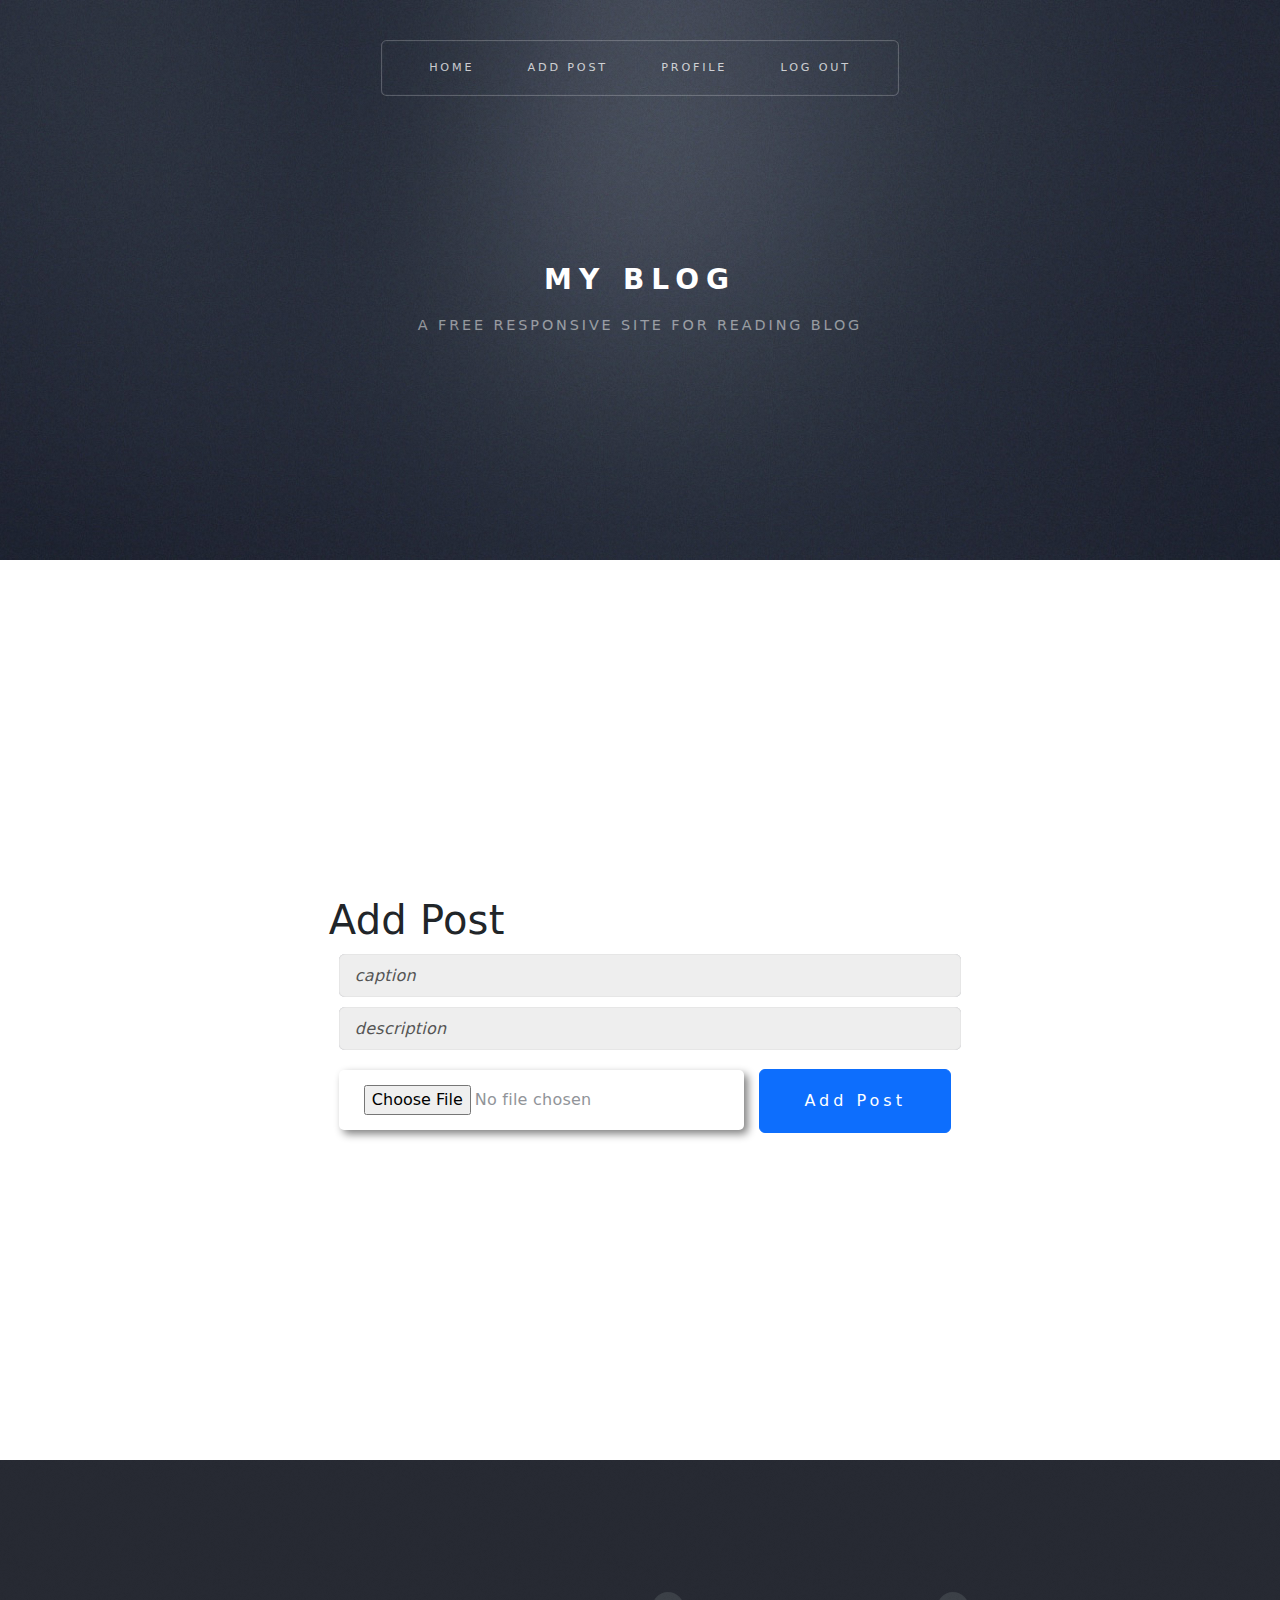
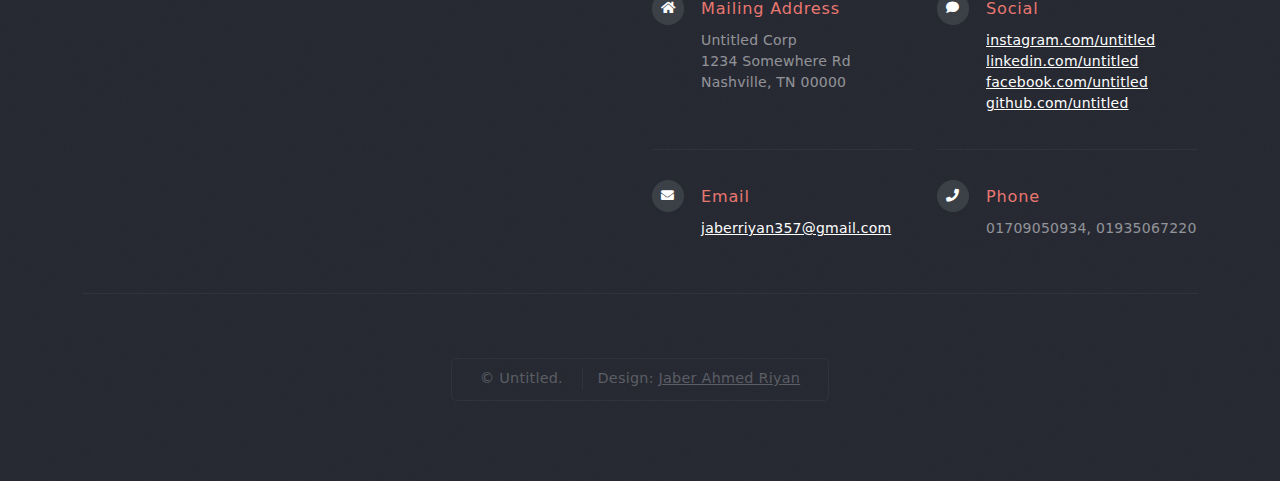
==== commit 313ad34f: "changes" ====
--- a/add_post.html
+++ b/add_post.html
@@ -35,12 +35,10 @@
         <!-- Nav -->
         <nav id="nav">
           <ul>
-            <li class="current"><a href="index.html">Home</a></li>
+            <li class="current"><a href="index2.html">Home</a></li>
             <li id="add-post-link"><a href="add_post.html">Add Post</a></li>
-            <li id="signup-link"><a href="sign_up.html">Sign Up</a></li>
-            <li id="login-link"><a href="./login.html">Login</a></li>
             <li id="login-link"><a href="./profile.html">Profile</a></li>
-            <li id="logout-link"><a onclick="handlelogOu()" href="#">Log Out</a></li>
+            <li id="logout-link"><a onclick="handlelogOut()" href="#">Log Out</a></li>
           </ul>
         </nav>
       </section>
